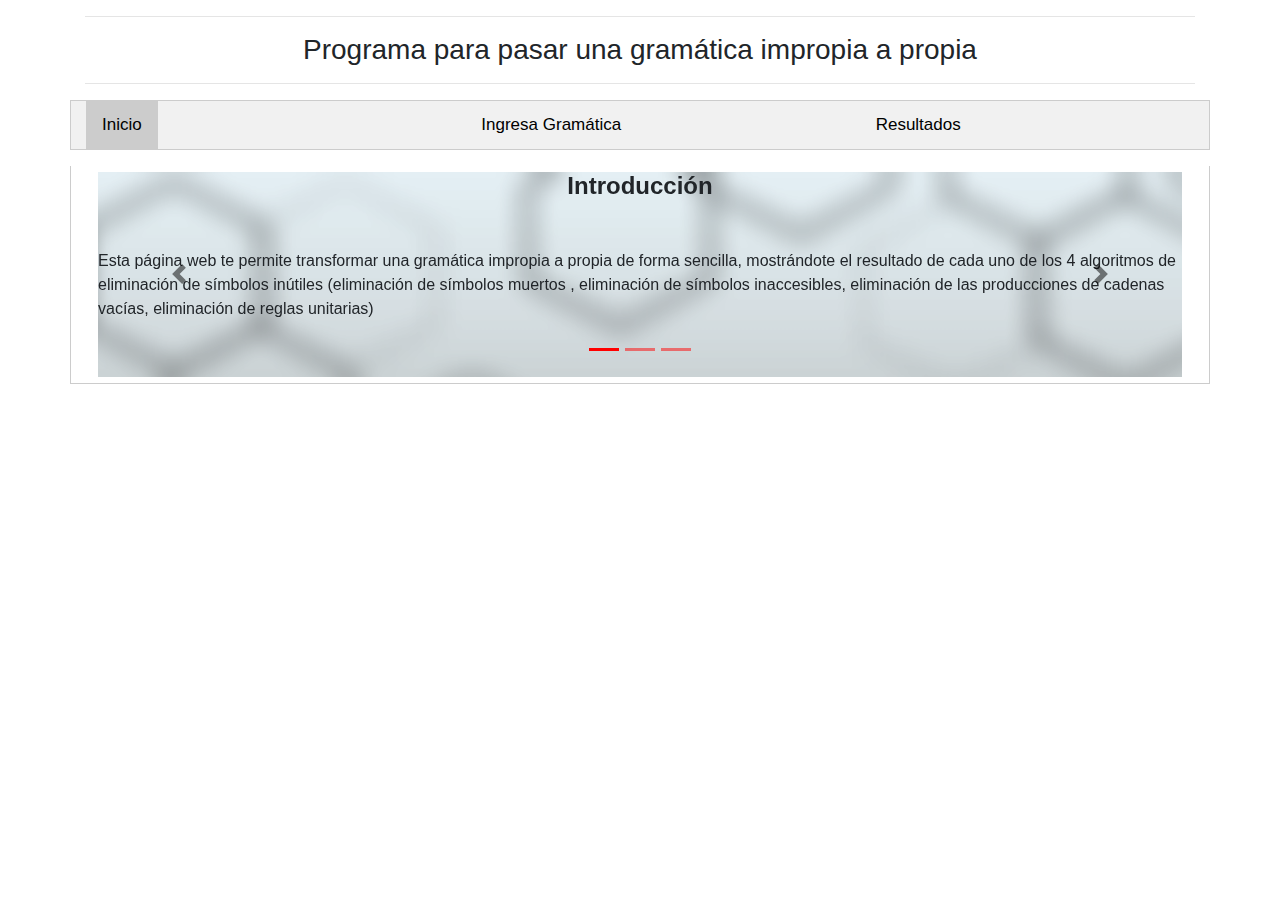
==== webpage/index.html @ 0191e769 "Se agregaron alertas y funciones" ====
<!DOCTYPE html>
<html lang="en">
  <head>
    <meta charset="utf-8">
    <meta http-equiv="X-UA-Compatible" content="IE=edge">
    <meta name="viewport" content="width=device-width, initial-scale=1">
    <title>Programa para pasar una gramática impropia a propia</title>
    <!-- Bootstrap -->
    <link href="css/bootstrap-4.3.1.css" rel="stylesheet">
  </head>
  <body>
	  <footer class="text-center">
      <div class="container">
        <div class="row">
          <div class="col-12">
			      <hr>
    				<h3 class="text-center">Programa para pasar una gramática impropia a propia</h3>
    			  <hr>
          </div>
        </div>
      </div>
      </footer>
  <div class="tab container">
    <div class="row">
      	<div class="col-4 col-lg-4">
			  <h4><button class="tablinks" onclick="openTab(event, 'Inicio')" id="defaultOpen">Inicio</button></h4>
        </div>
        <div class="col-4 col-lg-4">
			  <h4> <button class="tablinks" onclick="openTab(event, 'ingresaG')">Ingresa Gramática</button></h4>
      	</div>
      	<div class="col-4 col-lg-4">
			  <h4 class="col-xl-5"><button class="tablinks" onclick="openTab(event, 'Resultados')" id="resultados">Resultados</button></h4>
      	</div>
  </div>
</div>
<div class="container mt-3">
  <div class="row">
	  <div id="Inicio" class="tabcontent table">
		<div class="col-12">
			<div id="carouselExampleControls" class="carousel slide" data-ride="carousel">
					<ol class="carousel-indicators">
					  <li data-target="#carouselExampleControls" data-slide-to="0" class="active"></li>
					  <li data-target="#carouselExampleControls" data-slide-to="1"></li>
					  <li data-target="#carouselExampleControls" data-slide-to="2"></li>
					</ol>
					<div class="carousel-inner">
					  <div class="carousel-item active">
						<div class="row">
								<div class="col-sm-6 col-xl-12" style="background-image:url(images/bckgrnd1.png);">
								  <h4 class="text-center"><strong> Introducción</strong></h4>
								  <div class="row"> <div class="col-sm-6 col-xl-12">
								  <p>&nbsp;</p>
								  <p>Esta página web te permite transformar una gramática impropia a propia de forma  sencilla, mostrándote el resultado de cada uno de los 4 algoritmos de eliminación de símbolos inútiles (eliminación de símbolos muertos , eliminación de símbolos inaccesibles, eliminación de las producciones de cadenas vacías, eliminación de reglas unitarias)</p>
								  <p>&nbsp;</p>
								</div></div></div>
						</div>              
					  </div>
					  <div class="carousel-item">
						<div class="row">
								<div class="col-sm-6">
								  <h5>&nbsp;</h5>
								  <h5>Instrucciones</h5>
								  <div class="row"> <div class="col-sm-6 col-xl-10">
								  <p>&nbsp;</p>
								  <p>Comienza ingresando el símbolo no terminal y su producción de acuerdo a como lo indica el formulario. </p>
								  <p>Puedes ingresar tantas reglas como desees presionando el botón 'Agregar'. </p>
								  <p>&nbsp;</p>
								  <p> * El símbolo de vacío se representa con el símbolo '#'</p>
								</div></div></div>
								<div class="col-sm-6">
								<div class="row">
								  <img class="fit-image" src="images/sc.gif" alt="Second slide">  
						  </div></div>
							</div>
					  </div>
					  <div class="carousel-item">
						<div class="row">
								<div class="col-sm-6">
								  <h5>&nbsp;</h5>
								  <h5>Instrucciones</h5>
								  <div class="row"> <div class="col-sm-6 col-xl-10">
								  <p>&nbsp;</p>
								  <p>Una vez que hayas terminado de ingresar todas las reglas de producción, presiona el botón 'Iniciar'. </p>
								  <p>Una vez que haya presionado el botón iniciar, podrá ingresar a la pestaña resultados y presionar sobre el resultado que desee observar.</p>
						  </div></div></div>
								<div class="col-sm-6">
								<div class="row">
									<img class="fit-image" src="images/sc.gif" alt="Lee las instrucciones">  
								  </div></div>
						</div>              
					  </div>
					</div>
					<a class="carousel-control-prev" href="#carouselExampleControls" role="button" data-slide="prev">
					<span class="carousel-control-prev-icon" aria-hidden="true"></span>
					<span class="sr-only">Previous</span>
					</a>
					<a class="carousel-control-next" href="#carouselExampleControls" role="button" data-slide="next">
					<span class="carousel-control-next-icon" aria-hidden="true"></span>
					<span class="sr-only">Next</span>
					</a>
			</div>
		</div>
	</div>
	<div id="ingresaG" class="container tabcontent col-xl-12">
		<div class="tab container mt-3" style="background-image:url(images/BeFunky-photo.png);">
		<div class="col-20 mt-3">
			  <div class="table-responsive">
				  <table class="table">
						<td COLSPAN="5" style="text-align: center"><h4>Ingresa tu gramática</h4></td>
					  <tr>
						  <td><p><strong>Recuerda</strong>: </p>
					    <p><em>El símbolo de vacío debe representarse con <strong>'#' </strong></em></p>
					    <p>Comienza a ingresar las reglas desde su regla inicial. Una vez que termines de ingresar las reglas de producción, da clic en iniciar y te redigirá a la pestaña de resultados. </p></td>
						<td><table id="myTable" class="table">
						<td><input required pattern="[A-Z]{1}"  oninvalid="setCustomValidity('Ingresa solo una letra en mayúscula')" oninput="setCustomValidity('')" type="text" class="nt" name="nt" placeholder="No Terminal" onKeyDown="limitText(this,1);preventNumberInput(event);" onKeyUp="limitText(this,1);preventNumberInput(event);" id="nt"></td>
						  <td><h5>:=</h5></td>

						<td><input type="text" class= "produccion" name="produccion" placeholder="Producción" id="produccion"></td>

						<td><button type="button" onclick="chkall();toUp();" id="add">Agregar</button></td>

						<td><button type="button" onclick="recibeGramatica();Muertos_Inaccesibles();$('#resultados').trigger('click');">Iniciar</button></td>

					</table></td>
					  </tr>
					</table>
				</div>
		</div>
			</div>
	</div>
	<div id="Resultados" class="tabcontent col-xl-12">
		<div class="tab container mt-3">
			<div class="row">
				<div class="col-4 col-lg-12">
					<hr>
					<h4 class="text-center">Resultados</h4>
					<hr>
				</div>
		   </div>
			<div class="row">
        		<div class="col-12">
          		<div id="carouselExampleControls1" class="carousel slide">
					<div class="carousel-inner">
					  <div class="carousel-item active">
							<div class="row">
								<div class="col-sm-6"><h5 class="text-center">Eliminación Símbolos Muertos</h5>
								<div class="row"> <div class="col-sm-6 col-xl-12">
									<p id="demo3"></p>
									</div></div></div>
								<div class="col-sm-6"><h5 class="text-center">Eliminación Símbolos Inaccesibles</h5>
								<div class="row"> <div class="col-sm-6 col-xl-12 col-lg-12">
									<p id="demo4"></p>
									</div></div></div>
							</div>
					  </div>
					  <div class="carousel-item">
							<div class="row">
								<div class="col-sm-6"><h5 class="text-center">Eliminación Símbolos Vacíos</h5>
								<div class="row"> <div class="col-sm-6 col-xl-12 col-lg-12">
									<p id="demo6"></p>
									</div></div></div>
								<div class="col-sm-6"><h5 class="text-center">Eliminación Símbolos Unitarios</h5>
								<div class="row"> <div class="col-sm-6 col-xl-12 col-lg-12">
									<p id="demo7"></p>
									</div></div></div>
							</div>
					  </div>
					  <div class="carousel-item">
						  <div class="row"><div class="col-sm-6 col-xl-12 col-lg-12"><h5 class="text-center"> Repetimos Símbolos muertos e inaccesibles</h5></div></div>
							<div class="row">
								<div class="col-sm-6"><h5 class="text-center">Eliminación Símbolos Muertos</h5>
								<div class="row"> <div class="col-sm-6 col-xl-12 col-lg-12">
									<p id="demo8"></p>
									</div></div></div>
								<div class="col-sm-6"><h5 class="text-center">Eliminación Símbolos Inaccesibles</h5>
								<div class="row"> <div class="col-sm-6 col-xl-12 col-lg-12">
									<p id="demo9"></p>
									</div></div></div>
						   </div>              
					  </div>
            		</div>
          		</div>
    			</div>
  			</div>
			<div class="row">
				<div class="row"><hr></div>
				<div class="col-12">
					 <ol class="carousel-indicators">
					  <li data-target="#carouselExampleControls1" data-slide-to="0" class="active"></li>
					  <li data-target="#carouselExampleControls1" data-slide-to="1" class="active"></li>
					  <li data-target="#carouselExampleControls1" data-slide-to="2" class="active"></li>
					</ol>
					<a class="carousel-control-prev" href="#carouselExampleControls1" role="button" data-slide="prev">
					<span class="carousel-control-prev-icon" aria-hidden="true"></span>
					<span class="sr-only">Previous</span>
					</a>
					<a class="carousel-control-next" href="#carouselExampleControls1" role="button" data-slide="next">
					<span class="carousel-control-next-icon" aria-hidden="true"></span>
					<span class="sr-only">Next</span>
					</a>
				</div>
			</div>
		</div>
	</div>
  </div>
</div>

<!-- jQuery (necessary for Bootstrap's JavaScript plugins) -->
    <script src="js/jquery-3.3.1.min.js"></script>
    <!-- Include all compiled plugins (below), or include individual files as needed -->
    <script src="js/popper.min.js"></script>
    <script src="js/bootstrap-4.3.1.js"></script>
	<script>
		function openTab(evt, TabName) {
		  var i, tabcontent, tablinks;
		  tabcontent = document.getElementsByClassName("tabcontent");
		  for (i = 0; i < tabcontent.length; i++) {
			tabcontent[i].style.display = "none";
		  }
		  tablinks = document.getElementsByClassName("tablinks");
		  for (i = 0; i < tablinks.length; i++) {
			tablinks[i].className = tablinks[i].className.replace(" active", "");
		  }
		  document.getElementById(TabName).style.display = "block";
		  evt.currentTarget.className += " active";
		}
	</script>
	 <script>
	// Get the element with id="defaultOpen" and click on it
	document.getElementById("defaultOpen").click();
	</script>
	<script language="javascript" type="text/javascript">
    function limitText(limitField, limitNum) {
        if (limitField.value.length > limitNum) {
            limitField.value = limitField.value.substring(0, limitNum);
        }
    }
    </script>
	<script>
		function isEmpty(str){
		return !str.replace(/\s+/, '').length;
		}

		document.getElementById("nt").addEventListener("input", function() {
		  if( isEmpty(this.value) ) {
			 alert( "No agregaste algún símbolo No Terminal." )
		  }
		});  
		document.getElementById("produccion").addEventListener("input", function() {
		  if( isEmpty(this.value) ) {
			 alert( "No agregaste elementos a la producción." )
		  }
		});  
		
		function chkall(){
			total =document.getElementsByName("nt");
			  if( isEmpty(document.getElementsByName("nt")[total.length-1].value) || isEmpty(document.getElementsByName("produccion")[total.length-1].value)) {
				 alert( "Los campos están vacíos." )
			  }
			else{agregarInputs();}
		}

		function preventNumberInput(e){
			var keyCode = (e.keyCode ? e.keyCode : e.which);
			if (keyCode > 47 && keyCode < 58 || keyCode > 95 && keyCode < 107 ){
				e.preventDefault();
			}
		}

		$(document).ready(function(){
			$('#text_field').keypress(function(e) {
				preventNumberInput(e);
			});
		})
	</script>
	<script>
	function toUp(){
			var total = document.getElementsByName("nt");
			for(var i=0;i<total.length;i++){
				upCase = total.[i].value.toUpperCase();
				this.total.[i].value = upCase;	
			}
		}
	</script>
    <script type="text/javascript" src="js/program/agregarInputs.js"></script>
    <script type="text/javascript" src="js/program/recibeGramatica.js"></script>
    <script type="text/javascript" src="js/program/Muertos_Inaccesibles.js"></script>
    <script type="text/javascript" src="js/program/SimbolosVacios.js"></script>
    <script type="text/javascript" src="js/program/TablaVerdad.js"></script>
    <script type="text/javascript" src="js/program/GeneraCombinaciones.js"></script>
    <script type="text/javascript" src="js/program/SimbolosUnitarios.js"></script>
    <script type="text/javascript" src="js/program/ListaElementos.js"></script>
  </body>
</html>
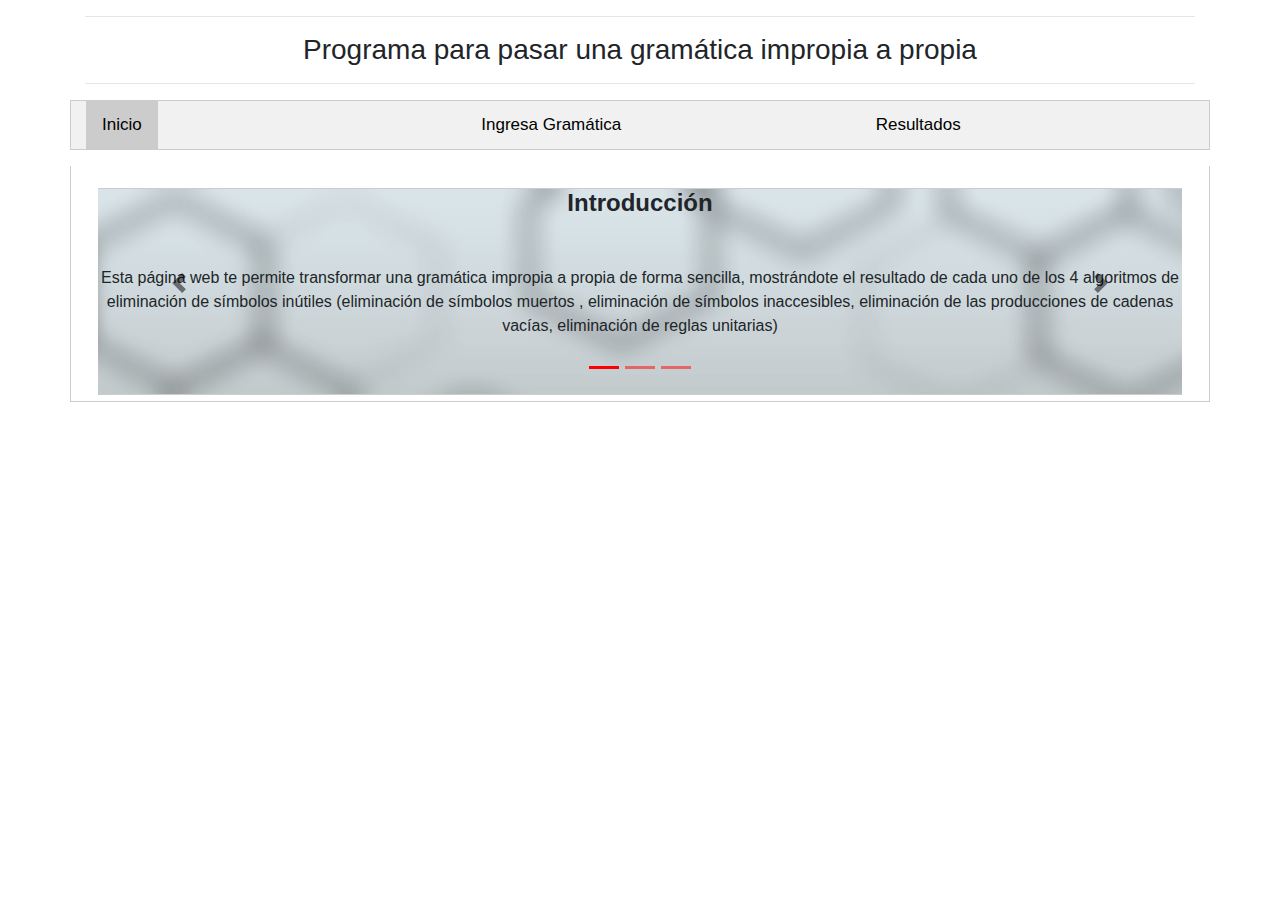
==== commit b6389604: "Se corrigió el error de mayúsculas en NT" ====
--- a/webpage/index.html
+++ b/webpage/index.html
@@ -46,11 +46,11 @@
 					<div class="carousel-inner">
 					  <div class="carousel-item active">
 						<div class="row">
-								<div class="col-sm-6 col-xl-12" style="background-image:url(images/bckgrnd1.png);">
-								  <h4 class="text-center"><strong> Introducción</strong></h4>
-								  <div class="row"> <div class="col-sm-6 col-xl-12">
-								  <p>&nbsp;</p>
-								  <p>Esta página web te permite transformar una gramática impropia a propia de forma  sencilla, mostrándote el resultado de cada uno de los 4 algoritmos de eliminación de símbolos inútiles (eliminación de símbolos muertos , eliminación de símbolos inaccesibles, eliminación de las producciones de cadenas vacías, eliminación de reglas unitarias)</p>
+								<div class="tab container mt-3 col-sm-6 col-xl-12" style="background-image:url(images/bckgrnd1.png);">
+								  <h4 class= "text-center"><strong> Introducción</strong></h4>
+								  <div class="row "> <div class="col-sm-6 col-xl-12 text-center">
+								  <p>&nbsp;</p>
+								  <p class= "text-center">Esta página web te permite transformar una gramática impropia a propia de forma  sencilla, mostrándote el resultado de cada uno de los 4 algoritmos de eliminación de símbolos inútiles (eliminación de símbolos muertos , eliminación de símbolos inaccesibles, eliminación de las producciones de cadenas vacías, eliminación de reglas unitarias)</p>
 								  <p>&nbsp;</p>
 								</div></div></div>
 						</div>              
@@ -112,7 +112,7 @@
 					    <p><em>El símbolo de vacío debe representarse con <strong>'#' </strong></em></p>
 					    <p>Comienza a ingresar las reglas desde su regla inicial. Una vez que termines de ingresar las reglas de producción, da clic en iniciar y te redigirá a la pestaña de resultados. </p></td>
 						<td><table id="myTable" class="table">
-						<td><input required pattern="[A-Z]{1}"  oninvalid="setCustomValidity('Ingresa solo una letra en mayúscula')" oninput="setCustomValidity('')" type="text" class="nt" name="nt" placeholder="No Terminal" onKeyDown="limitText(this,1);preventNumberInput(event);" onKeyUp="limitText(this,1);preventNumberInput(event);" id="nt"></td>
+						<td><input  style="text-transform: uppercase;" type="text" class="nt" name="nt" placeholder="No Terminal" onKeyDown="limitText(this,1);preventNumberInput(event);" onKeyUp="limitText(this,1);preventNumberInput(event);" id="nt"></td>
 						  <td><h5>:=</h5></td>
 
 						<td><input type="text" class= "produccion" name="produccion" placeholder="Producción" id="produccion"></td>
@@ -277,10 +277,10 @@
 	function toUp(){
 			var total = document.getElementsByName("nt");
 			for(var i=0;i<total.length;i++){
-				upCase = total.[i].value.toUpperCase();
-				this.total.[i].value = upCase;	
+				upCase = total[i].value.toUpperCase();
+				total[i].setAttribute("value",upCase);
 			}
-		}
+	}
 	</script>
     <script type="text/javascript" src="js/program/agregarInputs.js"></script>
     <script type="text/javascript" src="js/program/recibeGramatica.js"></script>
